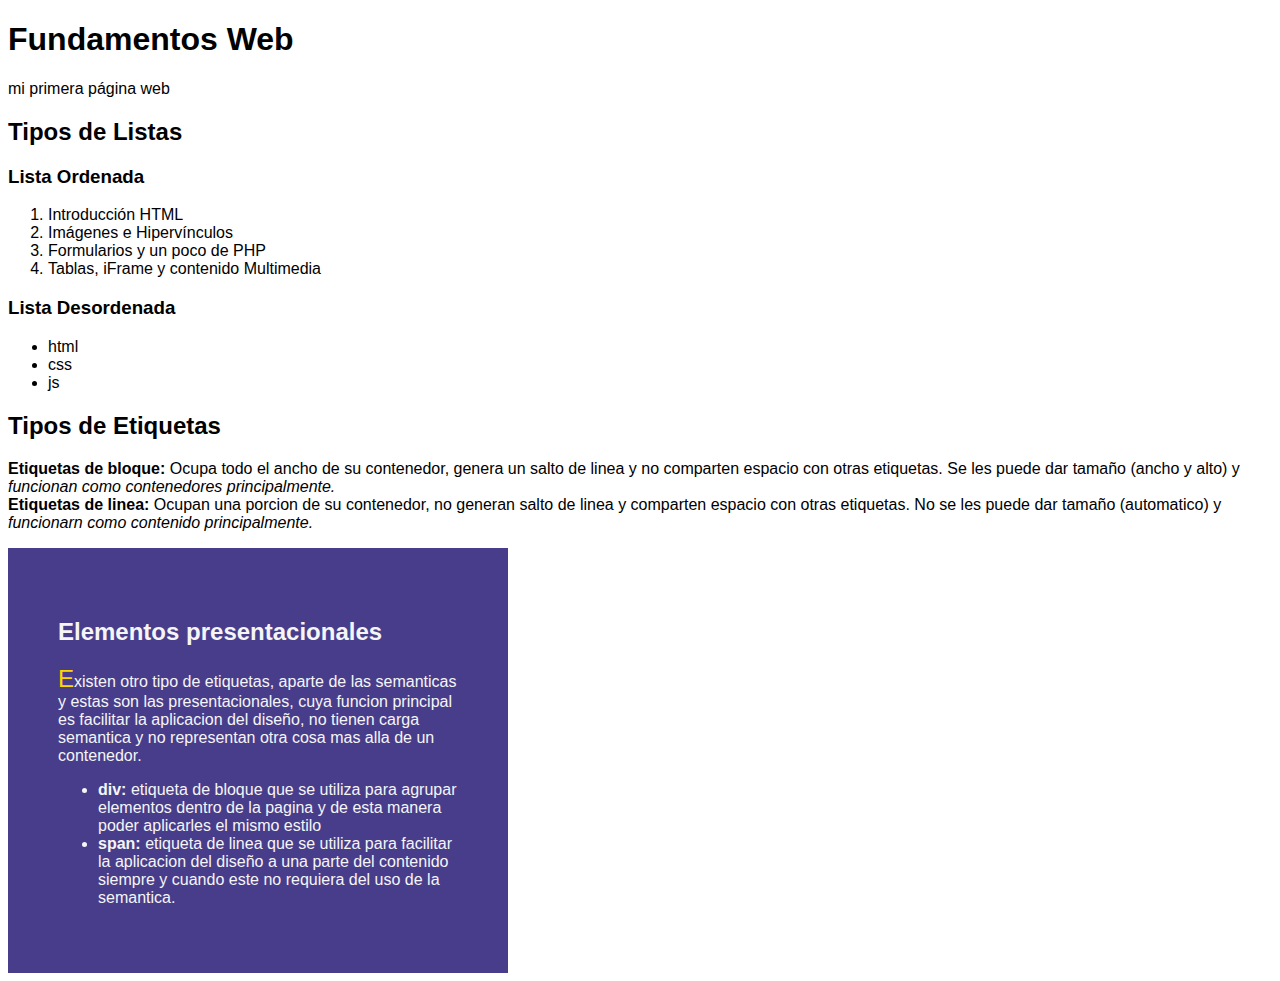
==== index.html @ db5c87ff "Cambio de CSS" ====
<!DOCTYPE html>
<html>
<head>
	<meta charset = "utf-8">
	<title> Mi Primera Página Web </title>
</head>
<body style="font-family: century gothic, calibri, segoe ui, arial, sans-serif;">
 	<h1> Fundamentos Web </h1>
	<p> mi primera página web </p>

	<h2> Tipos de Listas </h2>
	<h3> Lista Ordenada</h3>
	<ol>
		<li> Introducción HTML </li>
		<li> Imágenes e Hipervínculos </li>
		<li> Formularios y un poco de PHP </li>
		<li> Tablas, iFrame y contenido Multimedia</li>
	</ol>
	<h3> Lista Desordenada</h3>
	<ul>
		<li> html </li>
		<li> css </li>
		<li> js </li>
	</ul>
	<h2> Tipos de Etiquetas </h2>
	<p> 
		<strong>Etiquetas de bloque:</strong>
		Ocupa todo el ancho de su contenedor,
		genera un salto de linea y no comparten espacio con otras etiquetas. 
		Se les puede dar tamaño (ancho y alto) y 
		<em>funcionan como contenedores principalmente.</em>

	<br/>
		
		<strong> Etiquetas de linea:</strong>
		Ocupan una porcion de su contenedor, 
		no generan salto de linea y comparten espacio con otras etiquetas. 
		No se les puede dar tamaño (automatico) y 
		<em>funcionarn como contenido principalmente.</em>
		
	</p>
<div style = "color:whitesmoke; background-color: darkslateblue; width:400px; padding: 50px;">
<h2>Elementos presentacionales</h2>
<p>
	<span style="color: gold; font-size: 24px;">E</span>xisten otro tipo de etiquetas, aparte de las semanticas y estas son las presentacionales, 
	cuya funcion principal es facilitar la aplicacion del diseño, no tienen carga semantica 
	y no representan otra cosa mas alla de un contenedor.
</p>
<ul>
	<li>
		<strong> div: </strong> etiqueta de bloque que se utiliza para agrupar elementos dentro de la pagina y 
		de esta manera poder aplicarles el mismo estilo		
	</li>
	<li> <strong> span: </strong> etiqueta de linea que se utiliza para facilitar la aplicacion del diseño a una
		parte del contenido siempre y cuando este no requiera del uso de la semantica. 
	</li>
</ul>

</div>

</body>
</html>
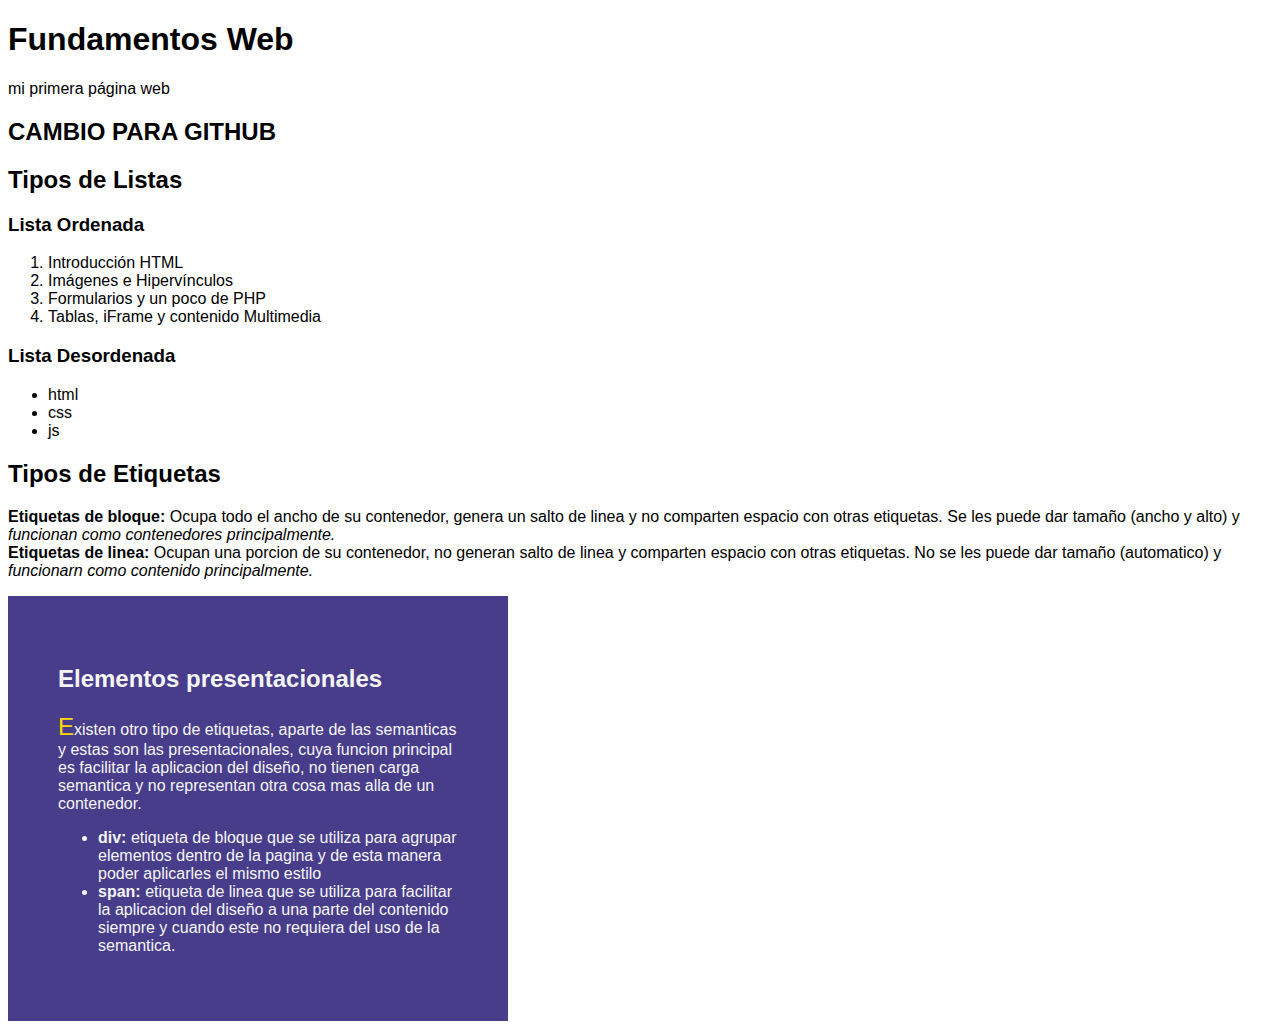
==== commit 28f4e39a: "Primer cambio de pruebas" ====
--- a/index.html
+++ b/index.html
@@ -7,7 +7,9 @@
 <body style="font-family: century gothic, calibri, segoe ui, arial, sans-serif;">
  	<h1> Fundamentos Web </h1>
 	<p> mi primera página web </p>
+	<h2>CAMBIO PARA GITHUB</h2>
 
+	
 	<h2> Tipos de Listas </h2>
 	<h3> Lista Ordenada</h3>
 	<ol>
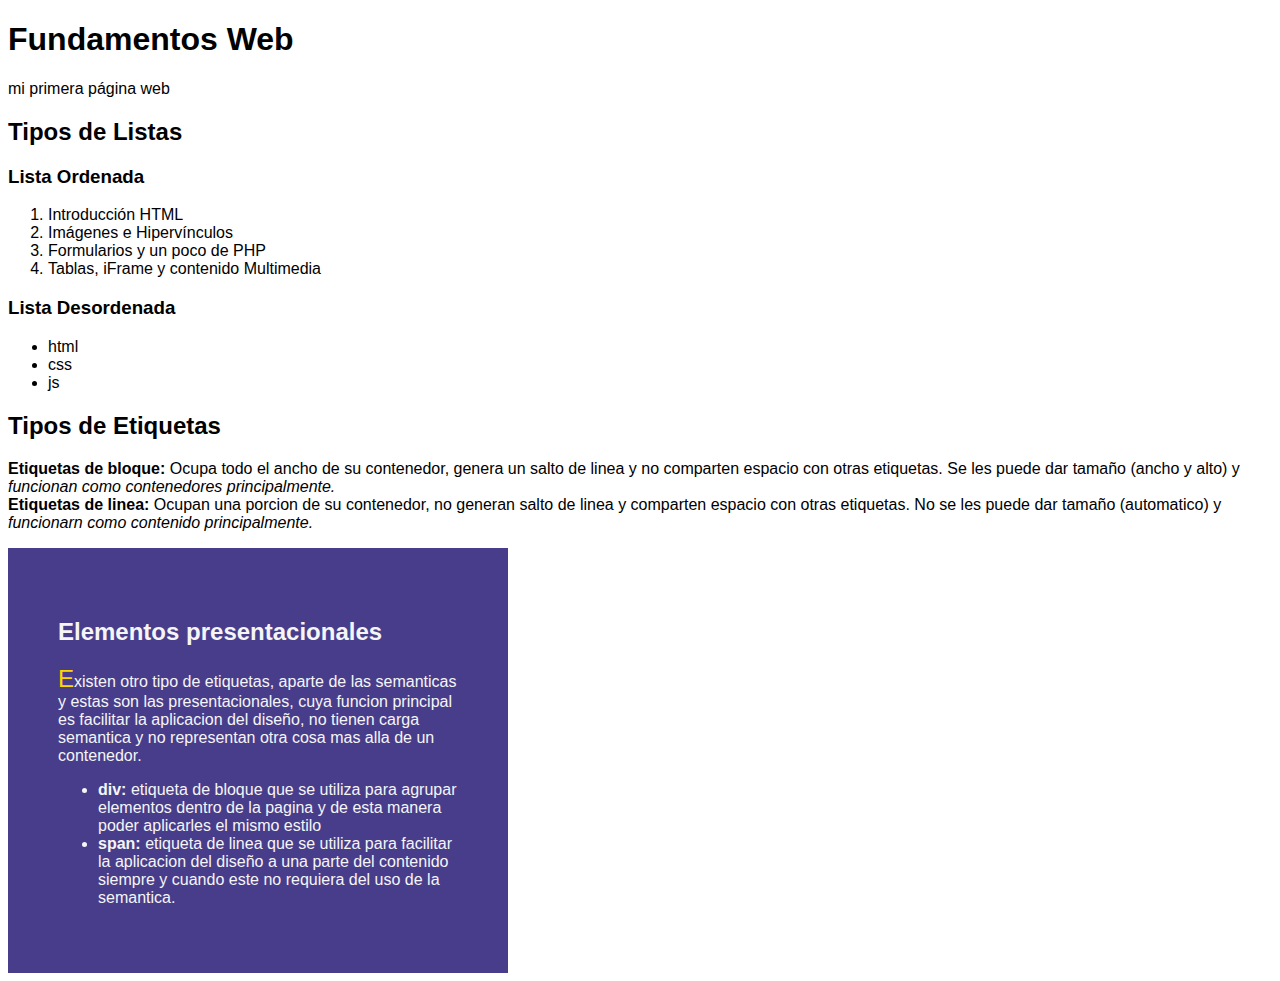
==== commit 9a6e2e89: "terminamos secciones extras" ====
--- a/index.html
+++ b/index.html
@@ -7,7 +7,7 @@
 <body style="font-family: century gothic, calibri, segoe ui, arial, sans-serif;">
  	<h1> Fundamentos Web </h1>
 	<p> mi primera página web </p>
-	<h2>CAMBIO PARA GITHUB</h2>
+	
 
 	
 	<h2> Tipos de Listas </h2>
